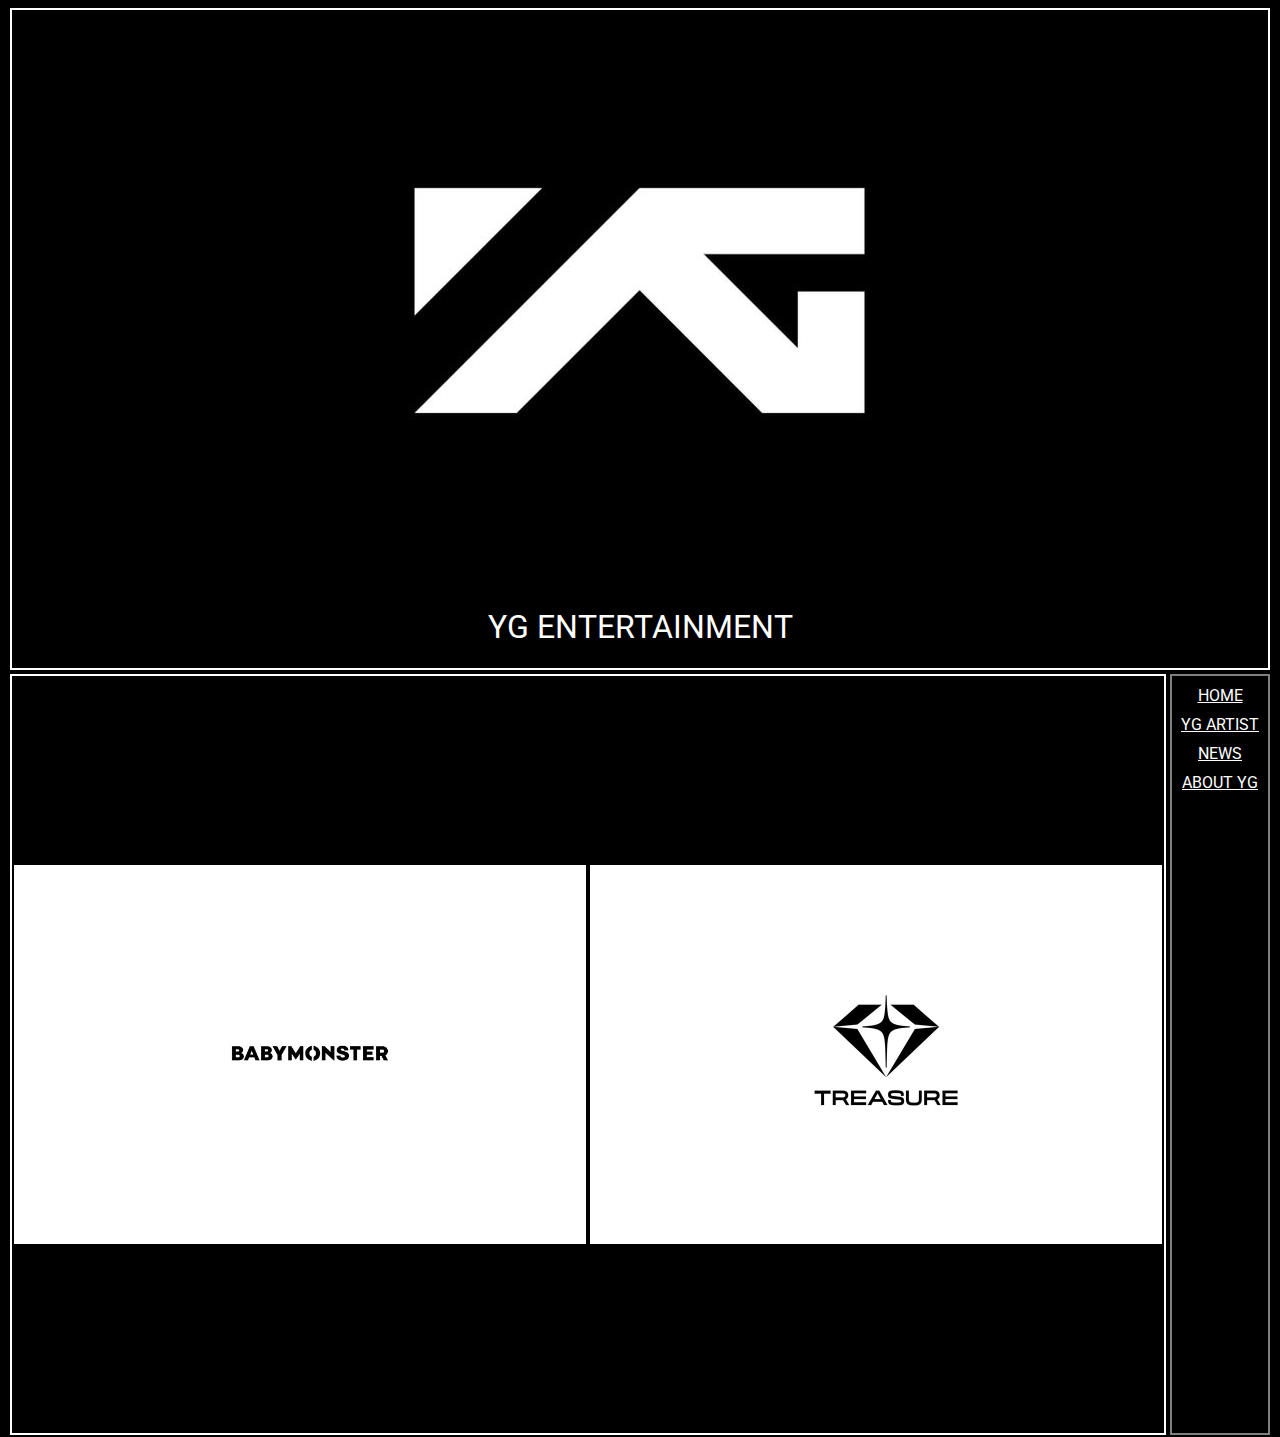
==== index.html @ 4564bd8e "file" ====
<!DOCTYPE html>
<html>

<head>
  <meta charset="utf-8">
  <meta name="viewport" content="width=device-width">
  <title>replit</title>
  <link href="style.css" rel="stylesheet" type="text/css" />
    <link rel="preconnect" href="https://fonts.googleapis.com">
    <link rel="preconnect" href="https://fonts.gstatic.com" crossorigin>
    <link href="https://fonts.googleapis.com/css2?family=Roboto:ital,wght@0,100;0,300;0,400;0,500;0,700;0,900;1,100;1,300;1,400;1,500;1,700;1,900&display=swap" rel="stylesheet">
</head>

<body>
<header>
    <div class="text-and-image-container">
        <div class="picture-container">
            <img src="yg_ent_logo.jpg">
        </div>

        <h1 class="roboto-regular"> YG ENTERTAINMENT</h1>
        
    </div>
  
    
</header>

<main>
    
<div class="content-outer">
      
    <div class="content-inner-row">
        
        <div class="text-and-img-container">
                          
            <div class="picture-container">
                <a href="BABYMONSTER.html"><img src="baby_white.jpg"></a>
                
             </div>
               
        </div>
    </div>    
      
    <div class="content-inner">
        <div class="text-and-img-container">
            <div class ="picture-container"> 
                <a href="treasure.html"><img src="F0HwDnhWwAEgxik.jpg"></a> 
                
            </div>
        </div>
     </div>
</div>
    
  <aside class="sidebar">
      <ul>
          <li><a href="index.html">HOME</a></li>
          <li><a href="index.html"">YG ARTIST</a></li>
          <li><a href="index.html">NEWS</a></li> 
          <li><a href="index.html">ABOUT YG</a></li> 
          <a href="https://replit.com/@paul268/18062024ExamplewithFlexBox#index.html" 
      </ul>
  </aside>
      
  </main>
    

     
      
  <script src="script.js"></script>
</body>

</html>
---- style.css ----
* {
  box-sizing: border-box;  
}

html {
  height: 100%;
  width: 100%;
}

body {
  background-color: black;
}


header {
  display: flex;
  background-color: black;
  min-height: 10vh;
  justify-content: center;
  align-items:center;
  border: 2px solid white;
  margin: 2px;
}

header h1 {
  color: white;
  text-align: center;
  font-family: "Roboto", sans-serif;
  font-weight: 400;
  font-style: normal;
}

main {
  background-color: black;
  min-height:  85vh;
  max-height: 90vh;

  display: flex;
}

.content-outer {
  flex: 1;
  display:flex;
  justify-content: center;
  align-items: center;
  border: 2px solid white;
  margin: 2px;

}

.content-outer-web {
  flex: 1;
  display:flex;
  justify-content: center;
  align-items: center;
  border: 2px solid white;
  margin: 2px;
  flex-direction: column;

}

.content-inner {
  flex:1;
  background-color: white;

  height: 50%;

  display:flex;
  justify-content: center;
  align-items: center;

  border: 2px solid white;
  margin: 2px;

  flex-direction: column-reverse;
}

.content-inner-row {
  flex:1;
  background-color: white;

  height: 50%;

  display:flex;
  justify-content: center;
  align-items: center;

  border: 2px solid white;
  margin: 2px;

}


.content-inner img { 
  max-width: 200px;
  max-height: 200px;

  width: auto;
  height: auto;

  display: block;
  margin: auto;

}

.content-inner-row img { 
  max-width: 200px;
  max-height: 200px;

  width: auto;
  height: auto;

  display: block;
  margin: auto;

}

.text-and-img-container {
  display:flex;
  flex-direction: column;

  max-height: 100%;
  margin: 100px;
}
.text-and-img-container h1 {
  color: black;
  text-align: center;
}


.picture-container {
  flex:1;  
  height: 100%;
  width: 100%;

  margin: 10px;

  border: 10px Sold white;
}

.content-inner h1 {
  color: black;
  text-align: center;
}

.sidebar {
  width:100px;
  white-space: normal;
  
  max-height:85vh ;
  background-color: black;  
  color: white;

  display:flex;
  align-items: top;
  justify-content: center;

  border: 2px solid gray;;
  margin: 2px;

  text-align: center;
}

.sidebar a {
  color: white;
  font-family: "Roboto", sans-serif;
  font-weight: 400;
  font-style: normal;
} 



.sidebar ul {
  list-style-type: none;
  padding: 0;
  margin: 0 auto;
  
}

.sidebar li {
  margin-top: 10px;
  margin-bottom: 10px;
}
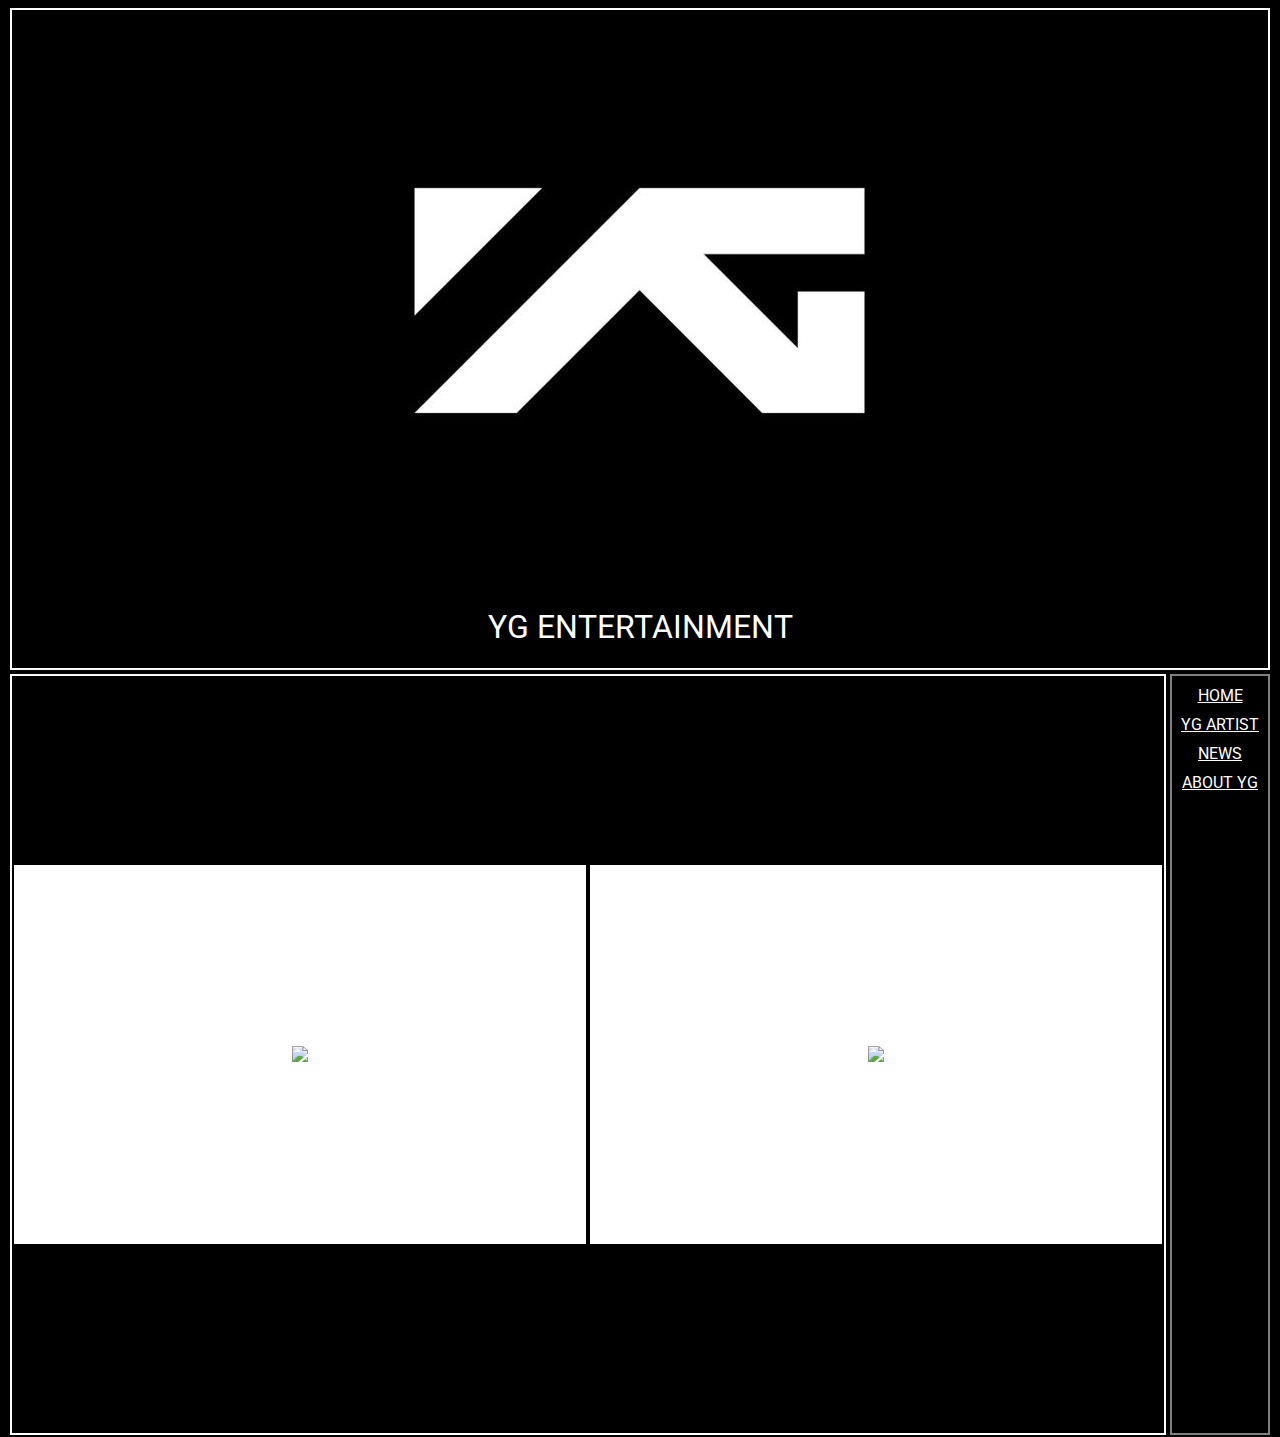
==== commit 2a1a2390: "change" ====
--- a/index.html
+++ b/index.html
@@ -19,54 +19,54 @@
         </div>
 
         <h1 class="roboto-regular"> YG ENTERTAINMENT</h1>
-        
+
     </div>
-  
-    
+
+
 </header>
 
 <main>
-    
+
 <div class="content-outer">
-      
+
     <div class="content-inner-row">
-        
+
         <div class="text-and-img-container">
-                          
+
             <div class="picture-container">
-                <a href="BABYMONSTER.html"><img src="baby_white.jpg"></a>
-                
+                <a href="BABYMONSTER.html"><img src="https://upload.wikimedia.org/wikipedia/commons/thumb/2/2f/BabyMonster_Logo_%282023%29.jpg/640px-BabyMonster_Logo_%282023%29.jpg"></a>
+
              </div>
-               
+
         </div>
-    </div>    
-      
+    </div>
+
     <div class="content-inner">
         <div class="text-and-img-container">
-            <div class ="picture-container"> 
-                <a href="treasure.html"><img src="F0HwDnhWwAEgxik.jpg"></a> 
-                
+            <div class ="picture-container">
+                <a href="treasure.html"><img src="https://yt3.googleusercontent.com/yUHNt_Dre7041FVc1PYgQJddgOIdD5XGes7Sv5pilNcdZ2uqq_Th5xe4Ymm4P9oYpEb3cVAZ6cU=s160-c-k-c0x00ffffff-no-rj"></a>
+
             </div>
         </div>
      </div>
 </div>
-    
+
   <aside class="sidebar">
       <ul>
           <li><a href="index.html">HOME</a></li>
           <li><a href="index.html"">YG ARTIST</a></li>
-          <li><a href="index.html">NEWS</a></li> 
-          <li><a href="index.html">ABOUT YG</a></li> 
-          <a href="https://replit.com/@paul268/18062024ExamplewithFlexBox#index.html" 
+          <li><a href="index.html">NEWS</a></li>
+          <li><a href="index.html">ABOUT YG</a></li>
+          <a href="https://replit.com/@paul268/18062024ExamplewithFlexBox#index.html"
       </ul>
   </aside>
-      
+
   </main>
-    
 
-     
-      
+
+
+
   <script src="script.js"></script>
 </body>
 
-</html>+</html>
